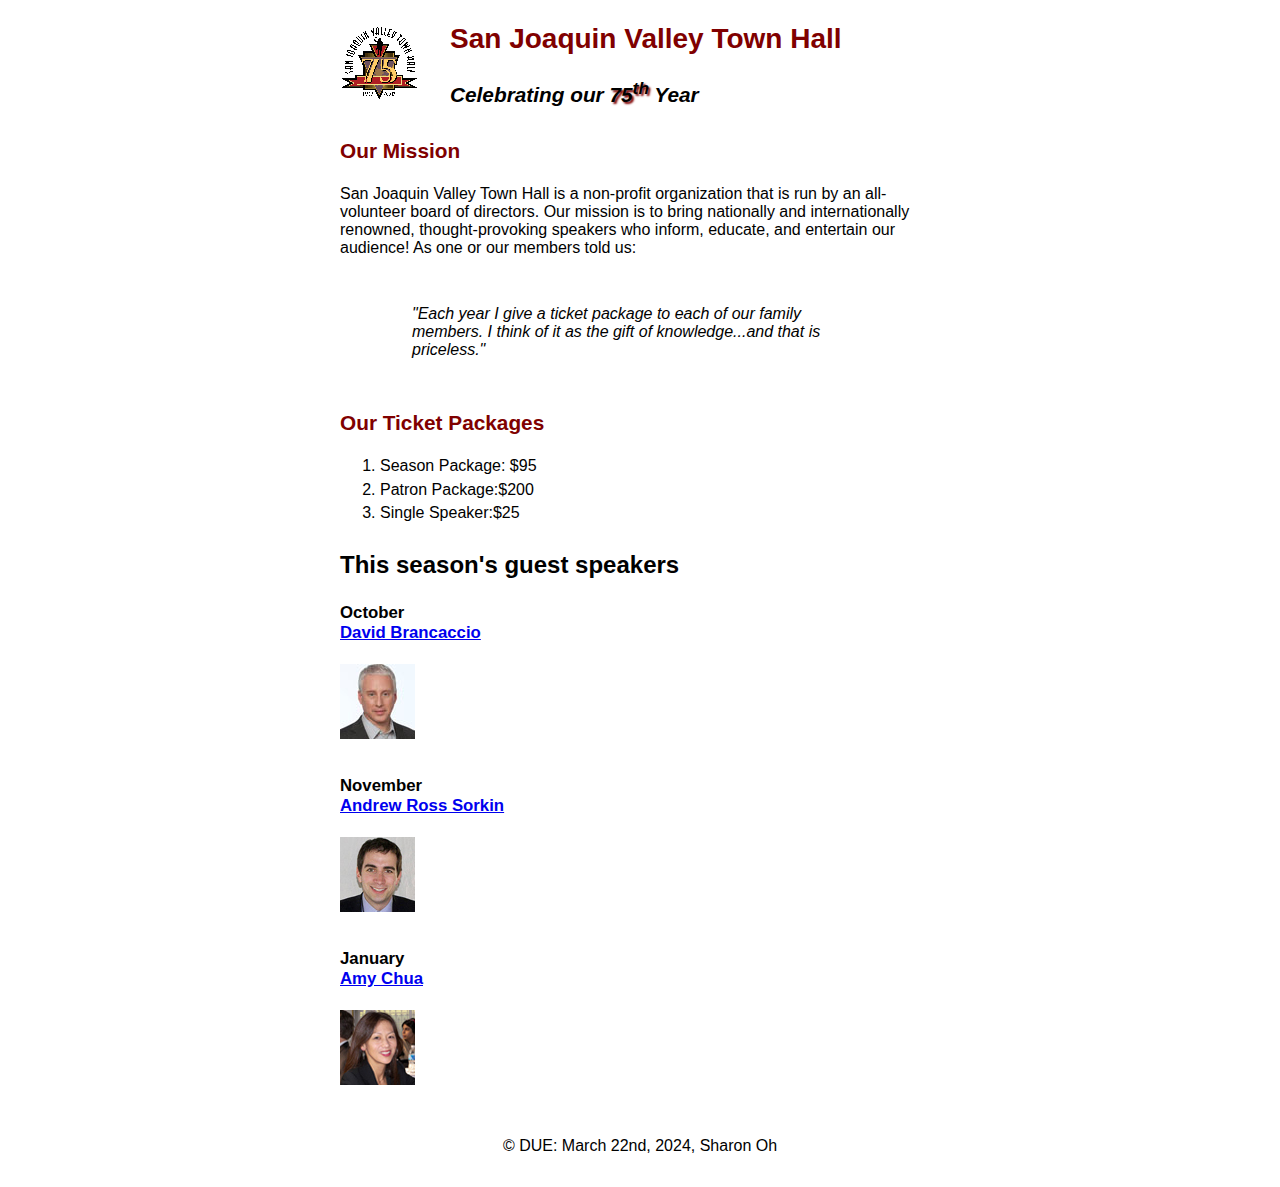
==== index.html @ 78dcb35c "htmls added to github" ====
<!DOCTYPE html>
<html lang = "en">
    <head>
        <meta charset = "utf-8">
        <title>San Joaquin Valley Town Hall </title>
        <link rel = "stylesheet" href = "c5_main.css"
    </head>

    <body>
        <img height = "80" src = "images/town_hall_logo.gif" alt = "Town Hall Logo" style = "float:left">
    </body>

    <header>
        <h2> San Joaquin Valley Town Hall</h2>
		<h3>Celebrating our <span class="shadow">75<sup>th</sup></span> Year</h3>

    </header>

    <main>
        <h2>Our Mission</h2>
        <p>San Joaquin Valley Town Hall is a non-profit organization that is run by an all-volunteer board of directors. Our mission is to bring nationally and internationally renowned, thought-provoking speakers who inform, educate, and entertain our audience! As one or our members told us: </p>
        <p style = "margin-left: 25 px;"> 
            <blockquote>"Each year I give a ticket package to each of our family members. I think of it as the gift of knowledge...and that is priceless."</blockquote>
        </p>
        <h2>Our Ticket Packages</h2>
        <ol>
            <li>Season Package: $95</li>
            <li>Patron Package:$200</li>
            <li>Single Speaker:$25</li>
        </ol>
        <h1>This season's guest speakers</h1>

        <div>
            <h3>October<br><a href = "speakers/brancaccio.html">David Brancaccio</a></h3>
            <img src = "images/brancaccio75.jpg" alt = "David Brancaccio">
        </div>

        <div>
            <h3>November<br><a href = "speakers/sorkin.html">Andrew Ross Sorkin</a></h3>
            <img src = "images/sorkin75.jpg" alt = "Andrew Ross Sorkin">
        </div>


        <div>
            <h3>January<br><a href = "speakers/chua.html">Amy Chua</a></h3>
            <img src = "images/chua75.jpg" alt = "Amy Chua">
        </div>

    </main>
    <footer>
        <p>&copy DUE: March 22nd, 2024, Sharon Oh</p>
    </footer>
</body>
</html>
---- c5_main.css ----
/* custom property */
:root {
	--global-color-1: #800000;
}

/* the styles for the elements */
body {
	font-family: Arial, Helvetica, sans-serif;
    font-size: 100%;
    margin-left: 10px;
	width: 600px;
	margin-top: 0;
	margin-bottom: 0;
	margin-left: auto;
	margin-right: auto;
	border-color: #931420;
}
a:focus, a:hover {
	font-style: italic;
}
/* the styles for the header */
header h2 {
	font-size: 175%;
	color: var(--global-color-1);
	text-indent: 30px;
}
header h3 {
	font-size: 130%;
	font-style: italic;
	text-indent: 30px;
}
header img {
	float: left;
}
.shadow {
	text-shadow: 2px 2px 2px var(--global-color-1);
}
/* the styles for the main content */
main {
	clear: left;
}
main h1 {
	font-size: 150%;
	padding: .3em 0;
}
main h2 {
	color: var(--global-color-1);
	font-size: 130%;
	padding: .5em 0 .25em 0;
}
main h3 {
	font-size: 105%;
	padding-bottom: .25em;
}
main img {
	padding-bottom: 1em;
}
main p {
	padding-bottom: .5em;
}
main blockquote {
	padding: 0 2em;
	font-style: italic;
}
main ul {
	padding: 0 0 .25em 1.25em;
}
main li {
	padding-bottom: .35em;
}

/* the styles for the footer */
footer p {
	text-align: center;
	padding: 1em 0;
}
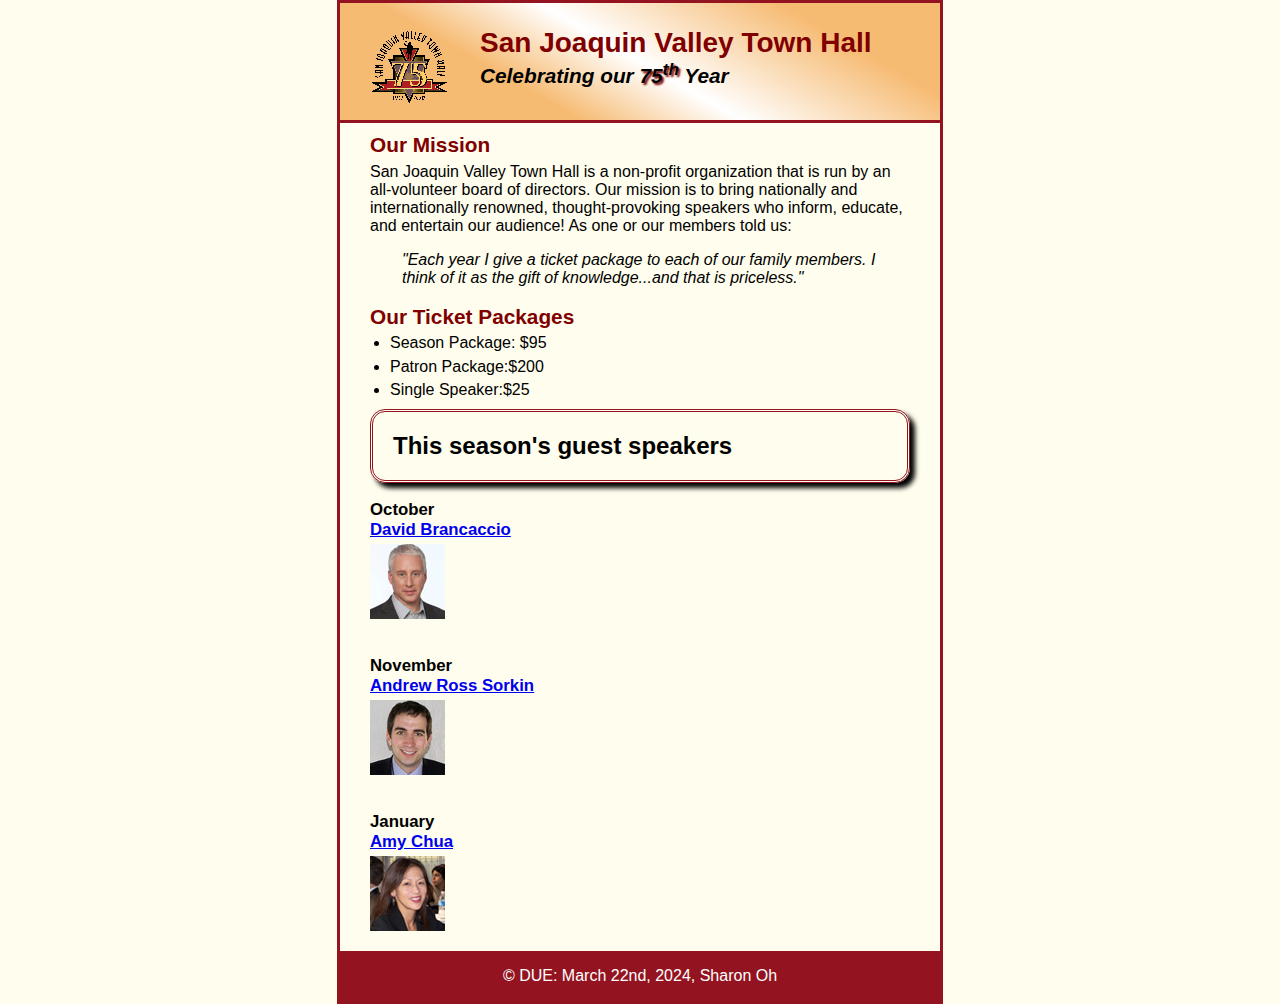
==== commit 95e7c941: "final touches added" ====
--- a/index.html
+++ b/index.html
@@ -23,16 +23,16 @@
             <blockquote>"Each year I give a ticket package to each of our family members. I think of it as the gift of knowledge...and that is priceless."</blockquote>
         </p>
         <h2>Our Ticket Packages</h2>
-        <ol>
+        <ul>
             <li>Season Package: $95</li>
             <li>Patron Package:$200</li>
             <li>Single Speaker:$25</li>
-        </ol>
+        </ul>
         <h1>This season's guest speakers</h1>
 
         <div>
             <h3>October<br><a href = "speakers/brancaccio.html">David Brancaccio</a></h3>
-            <img src = "images/brancaccio75.jpg" alt = "David Brancaccio">
+            <img src = "images/brancaccio75.jpg" alt = "David Brancaccio" >
         </div>
 
         <div>
@@ -50,5 +50,5 @@
     <footer>
         <p>&copy DUE: March 22nd, 2024, Sharon Oh</p>
     </footer>
-</body>
+</body> 
 </html>  --- a/c5_main.css
+++ b/c5_main.css
@@ -13,47 +13,87 @@
 	margin-bottom: 0;
 	margin-left: auto;
 	margin-right: auto;
-	border-color: #931420;
+	border: 3px solid #931420;
+	background-color: #fffded;
+	
 }
 a:focus, a:hover {
 	font-style: italic;
 }
+
+header {
+	border-bottom: 3px solid #931420;
+	padding-top: 1.5em;
+	padding-bottom: 2em;
+	background-image: -moz-linear-gradient(
+	    30deg, #f6bb73 0%, #f6bb73 30%, white 50%, #f6bb73 80%, #f6bb73 100%);
+	background-image: -webkit-linear-gradient(
+	    30deg, #f6bb73 0%, #f6bb73 30%, white 50%, #f6bb73 80%, #f6bb73 100%);
+	background-image: -o-linear-gradient(
+	    30deg, #f6bb73 0%, #f6bb73 30%, white 50%, #f6bb73 80%, #f6bb73 100%);
+	background-image: linear-gradient(
+	    30deg, #f6bb73 0%, #f6bb73 30%, white 50%, #f6bb73 80%, #f6bb73 100%);
+}
+
 /* the styles for the header */
 header h2 {
 	font-size: 175%;
 	color: var(--global-color-1);
-	text-indent: 30px;
+	
 }
 header h3 {
 	font-size: 130%;
 	font-style: italic;
-	text-indent: 30px;
 }
 header img {
 	float: left;
 }
+
+body img {
+	padding-left: 30px;
+	padding-right: 30px;
+	padding-top: 1.5em;
+}
+
 .shadow {
 	text-shadow: 2px 2px 2px var(--global-color-1);
+
 }
+
 /* the styles for the main content */
 main {
 	clear: left;
+	padding-left: 30px;
+	padding-right: 30px;
+	
 }
 main h1 {
 	font-size: 150%;
 	padding: .3em 0;
+	border-radius: 15px;
+	border: 3px solid #931420;
+	padding:20px;
+	border-width: 3.5px;
+	border-style:double;
+	box-shadow: 5px 5px 5px black;
+	
 }
 main h2 {
 	color: var(--global-color-1);
 	font-size: 130%;
 	padding: .5em 0 .25em 0;
+
 }
 main h3 {
 	font-size: 105%;
 	padding-bottom: .25em;
+	padding-top:1em;
+	
 }
 main img {
+	padding: 0;
 	padding-bottom: 1em;
+
 }
 main p {
 	padding-bottom: .5em;
@@ -73,4 +113,13 @@
 footer p {
 	text-align: center;
 	padding: 1em 0;
+	background-color: #931420;
+	color: #ffffff;
 }
+
+/*reset selector*/
+*{
+	margin: 0;
+	padding: 0;
+
+} 